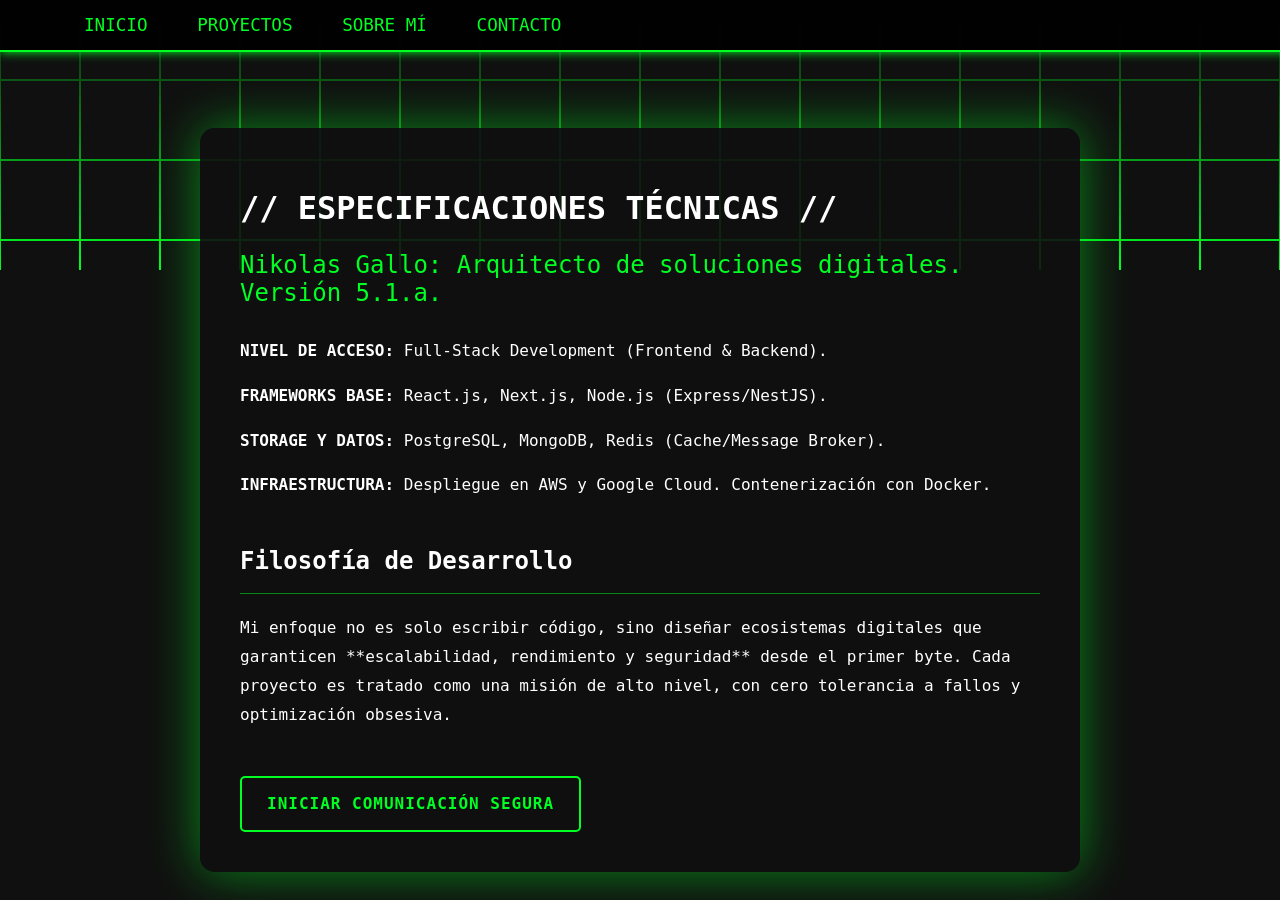
==== about.html @ cef638ff "Uploaded new father site" ====
<!DOCTYPE html>
<html lang="es">
<head>
    <meta charset="UTF-8">
    <meta name="viewport" content="width=device-width, initial-scale=1.0">
    <title>Sobre Mí | Nikolas Gallo</title>
    <link rel="stylesheet" href="styles.css">
</head>
<body>
    <header class="header">
        <nav class="nav-links">
            <a href="main.html">INICIO</a>
            <a href="proyects.html">PROYECTOS</a>
            <a href="about.html">SOBRE MÍ</a>
            <a href="https://wa.me/573136638097?" target="_blank">CONTACTO</a>
        </nav>
    </header>

    <div class="grid-container"></div>
    
    <div class="page-container" style="max-width: 800px;">
        <h1>// ESPECIFICACIONES TÉCNICAS //</h1>
        <p style="color: var(--color-ciber); font-size: 1.5em; margin-bottom: 30px;">Nikolas Gallo: Arquitecto de soluciones digitales. Versión 5.1.a.</p>
        
        <div style="text-align: left; line-height: 1.8;">
            <p><strong>NIVEL DE ACCESO:</strong> Full-Stack Development (Frontend & Backend).</p>
            <p><strong>FRAMEWORKS BASE:</strong> React.js, Next.js, Node.js (Express/NestJS).</p>
            <p><strong>STORAGE Y DATOS:</strong> PostgreSQL, MongoDB, Redis (Cache/Message Broker).</p>
            <p><strong>INFRAESTRUCTURA:</strong> Despliegue en AWS y Google Cloud. Contenerización con Docker.</p>
            
            <h2 style="color: white; margin-top: 40px; border-bottom: 1px solid rgba(0, 255, 34, 0.5); padding-bottom: 10px;">Filosofía de Desarrollo</h2>
            <p>Mi enfoque no es solo escribir código, sino diseñar ecosistemas digitales que garanticen **escalabilidad, rendimiento y seguridad** desde el primer byte. Cada proyecto es tratado como una misión de alto nivel, con cero tolerancia a fallos y optimización obsesiva.</p>
            
            <a href="#" class="btn" style="margin-top: 30px;">INICIAR COMUNICACIÓN SEGURA</a>
        </div>
    </div>

    <script src="script.js"></script> 
</body>
</html>
---- styles.css ----
/* ================================================= */
/* 1. VARIABLES GLOBALES                             */
/* ================================================= */
:root {
    --color-base: #101010; 
    --color-ciber: #00ff22; /* Verde Puro brillante */
    --borde-grosor: 2px; 
    --transition-fast: 0.00001s; /* Encendido instantáneo */
    --transition-slow: 1s; /* Apagado lento (efecto estela) */
}

/* ================================================= */
/* 2. ESTILOS GENERALES Y DEL CUERPO                 */
/* ================================================= */
body {
    display: flex;
    justify-content: center;
    align-items: center;
    min-height: 100vh;
    margin: 0;
    font-family: 'Consolas', monospace; 
    background-color: var(--color-base);
    color: white;
}

/* ================================================= */
/* 3. LA REJILLA INTERACTIVA (GRID CONTAINER)        */
/* ================================================= */
.grid-container {
    position: fixed; 
    top: 0;
    left: 0;
    width: 120%; 
    height: 100%;
    display: grid;
    grid-template-columns: repeat(auto-fit, 80px);
    grid-template-rows: repeat(auto-fit, 80px);
    z-index: 1; 
    
    /* ¡CLAVE! Permite que el pseudo-elemento ::before se deslice sobre toda la rejilla */
    overflow: hidden; 
}

/* --- EFECTO DE BARRA DESLIZANTE EN TODA LA REJILLA (::before) --- */

.grid-container::before {
    content: '';
    position: absolute;
    top: 0;
    left: 0;
    /* Un alto enorme para que la barra de luz se vea como una línea delgada */
    width: 100%; 
    height: 100%; /* Hacemos el fondo 4 veces más alto que el contenedor */
    
    /* Degradado lineal que simula la energía fluyendo */
    background: linear-gradient(
        to bottom, /* Dirección de arriba a abajo */
        transparent 0%, 
        var(--color-ciber) 30%, /* Borde de luz muy delgado (2% de los 400% de altura) */
        transparent 4%,
        transparent 100%
    );
    
    /* Iniciar la animación de barrido continuo */
    animation: full-grid-slide 5s linear infinite; /* 4s es la velocidad total del escaneo */
    z-index: 0; /* Capa más baja */
}

/* Define el movimiento vertical del degradado sobre toda la rejilla */
@keyframes full-grid-slide {
    0% {
        transform: translateY(-100%); /* Comienza por encima */
    }
    100% {
        transform: translateY(100%); /* Termina por debajo y reinicia */
    }
}


/* ================================================= */
/* 4. EL CUADRO BASE (GRID ITEM)                     */
/* ================================================= */
.grid-item {
    position: relative; 
    width: 80px; 
    height: 80px;
    background-color: transparent; 
    
    /* ESTO ES LO QUE PERMITE VER EL DEGRADADO DE FONDO: */
    /* El z-index del grid-item (1) es menor que el z-index de su propio ::after (2), 
       pero mayor que el z-index del ::before del container (0). */
    z-index: 1;
    transition: box-shadow var(--transition-slow) ease; 
}

/* ------------------------------------------------- */
/* 5. FONDO OSCURO DEL CUADRO (::after)               */
/* ------------------------------------------------- */

/* Crea el fondo oscuro interno de la celda. Esto bloquea el degradado que no es el borde. */
.grid-item::after {
    content: '';
    position: absolute;
    /* Deja un borde de 1px (o 2px) para que se vea el degradado del .grid-container::before */
    inset: 1px; /* Nota: Usamos 1px aquí para asegurar que el borde se vea fino */
    background-color: var(--color-base); 
    z-index: 2; /* Capa media (el fondo de la celda) */

    /* Transición de apagado lento (Efecto de estela) */
    transition: background-color var(--transition-slow) ease; 
}

/* ------------------------------------------------- */
/* 6. EFECTO DE HOVER: INTERACTIVIDAD DEL MOUSE       */
/* ------------------------------------------------- */

/* 1. Resplandor al hacer hover */
.grid-item:hover {
    box-shadow: 
        0 0 10px var(--color-ciber),
        0 0 20px var(--color-ciber);
    transition-duration: var(--transition-fast);
}

/* 2. El fondo de la celda se ilumina instantáneamente al hacer hover */
.grid-item:hover::after {
    background-color: var(--color-ciber); 
    transition-duration: var(--transition-fast);
}

/* ================================================= */
/* 7. CONTENIDO CENTRAL                              */
/* ================================================= */
.content {
    position: relative;
    z-index: 10; 
    text-align: center;
    padding: 30px;
    background: rgba(0, 0, 0, 0.7); 
    border-radius: 10px;
    box-shadow: 0 0 30px rgba(0, 255, 34, 0.3); 
}

.content h1 {
    color: var(--color-ciber);
    text-shadow: 0 0 5px var(--color-ciber);
}

/* --- Estilos para las Páginas Secundarias (Main, About, Proyects) --- */

.header {
    width: 100%;
    position: fixed;
    top: 0;
    left: 0;
    z-index: 20;
    background: rgba(0, 0, 0, 0.9);
    padding: 15px 5%;
    border-bottom: 2px solid var(--color-ciber);
    box-shadow: 0 0 10px var(--color-ciber);
}

.nav-links a {
    color: var(--color-ciber);
    text-decoration: none;
    margin: 0 20px;
    font-size: 1.1em;
    padding: 5px 0;
    position: relative;
    transition: color 0.3s;
}

.nav-links a:hover {
    color: white;
}

.nav-links a::after {
    content: '';
    position: absolute;
    width: 0;
    height: 2px;
    bottom: -5px;
    left: 0;
    background-color: white;
    transition: width 0.3s ease-out;
}

.nav-links a:hover::after {
    width: 100%;
}

/* Estilo para los botones/CTA */
.btn {
    display: inline-block;
    padding: 12px 25px;
    background: transparent;
    color: var(--color-ciber);
    border: 2px solid var(--color-ciber);
    text-decoration: none;
    font-weight: bold;
    border-radius: 5px;
    transition: background 0.3s, color 0.3s, box-shadow 0.3s;
    text-transform: uppercase;
    letter-spacing: 1px;
}

.btn:hover {
    background: var(--color-ciber);
    color: var(--color-base);
    box-shadow: 0 0 15px var(--color-ciber);
}

/* Contenedor principal de la página */
.page-container {
    position: relative;
    z-index: 10;
    width: 90%;
    max-width: 1200px;
    margin-top: 100px;
    padding: 40px;
    background: rgba(16, 16, 16, 0.9); /* Casi opaco */
    border-radius: 15px;
    box-shadow: 0 0 50px rgba(0, 255, 34, 0.5); /* Gran aura verde */
}

/* Estilos de Tarjetas de Producto */
.product-grid {
    display: grid;
    grid-template-columns: repeat(auto-fit, minmax(300px, 1fr));
    gap: 30px;
    margin-top: 40px;
}

.product-card {
    background: rgba(30, 30, 30, 0.9);
    border: 1px solid rgba(0, 255, 34, 0.3);
    border-radius: 10px;
    padding: 25px;
    text-align: center;
    transition: transform 0.3s, box-shadow 0.3s;
}

.product-card:hover {
    transform: translateY(-10px);
    box-shadow: 0 15px 30px rgba(0, 255, 34, 0.4);
}

.product-card h3 {
    color: var(--color-ciber);
    font-size: 1.8em;
    text-transform: uppercase;
    letter-spacing: 2px;
}
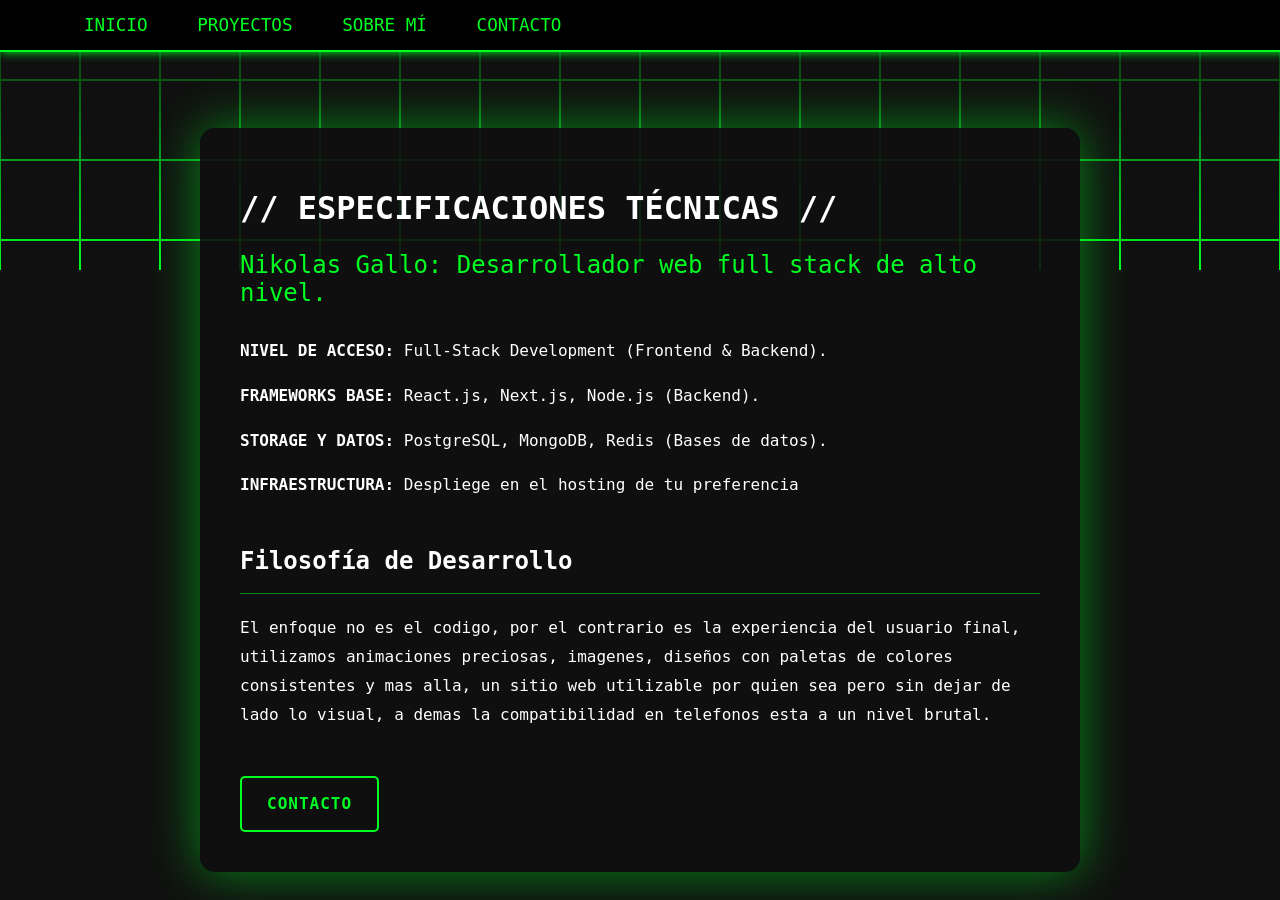
==== commit 79001d73: "Update about.html" ====
--- a/about.html
+++ b/about.html
@@ -3,7 +3,7 @@
 <head>
     <meta charset="UTF-8">
     <meta name="viewport" content="width=device-width, initial-scale=1.0">
-    <title>Sobre Mí | Nikolas Gallo</title>
+    <title>Acerca de | NIKO || Web Dev</title>
     <link rel="stylesheet" href="styles.css">
 </head>
 <body>
@@ -20,21 +20,22 @@
     
     <div class="page-container" style="max-width: 800px;">
         <h1>// ESPECIFICACIONES TÉCNICAS //</h1>
-        <p style="color: var(--color-ciber); font-size: 1.5em; margin-bottom: 30px;">Nikolas Gallo: Arquitecto de soluciones digitales. Versión 5.1.a.</p>
+        <p style="color: var(--color-ciber); font-size: 1.5em; margin-bottom: 30px;">Nikolas Gallo: Desarrollador web full stack de alto nivel.</p>
         
         <div style="text-align: left; line-height: 1.8;">
             <p><strong>NIVEL DE ACCESO:</strong> Full-Stack Development (Frontend & Backend).</p>
-            <p><strong>FRAMEWORKS BASE:</strong> React.js, Next.js, Node.js (Express/NestJS).</p>
-            <p><strong>STORAGE Y DATOS:</strong> PostgreSQL, MongoDB, Redis (Cache/Message Broker).</p>
-            <p><strong>INFRAESTRUCTURA:</strong> Despliegue en AWS y Google Cloud. Contenerización con Docker.</p>
+            <p><strong>FRAMEWORKS BASE:</strong> React.js, Next.js, Node.js (Backend).</p>
+            <p><strong>STORAGE Y DATOS:</strong> PostgreSQL, MongoDB, Redis (Bases de datos).</p>
+            <p><strong>INFRAESTRUCTURA:</strong> Despliege en el hosting de tu preferencia</p>
             
             <h2 style="color: white; margin-top: 40px; border-bottom: 1px solid rgba(0, 255, 34, 0.5); padding-bottom: 10px;">Filosofía de Desarrollo</h2>
-            <p>Mi enfoque no es solo escribir código, sino diseñar ecosistemas digitales que garanticen **escalabilidad, rendimiento y seguridad** desde el primer byte. Cada proyecto es tratado como una misión de alto nivel, con cero tolerancia a fallos y optimización obsesiva.</p>
+            <p>El enfoque no es el codigo, por el contrario es la experiencia del usuario final, utilizamos animaciones preciosas, imagenes, diseños con paletas de colores consistentes y mas alla, un sitio web utilizable por quien sea pero sin dejar de lado lo visual, a demas la compatibilidad en telefonos esta a un nivel brutal.</p>
             
-            <a href="#" class="btn" style="margin-top: 30px;">INICIAR COMUNICACIÓN SEGURA</a>
+            <a href="#https://wa.me/573136638097" target="_blank" class="btn" style="margin-top: 30px;">CONTACTO</a>
         </div>
     </div>
 
     <script src="script.js"></script> 
 </body>
-</html>+
+</html>
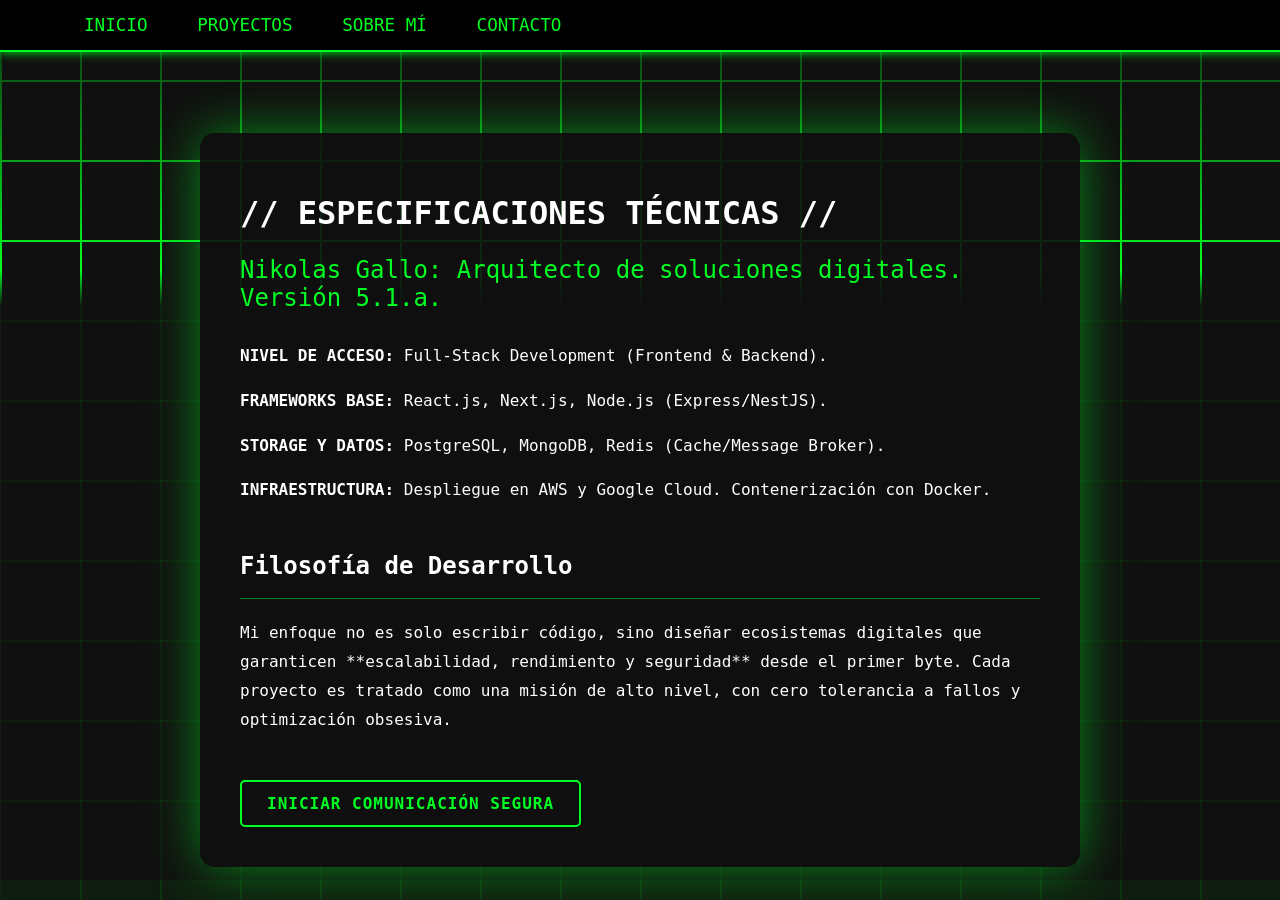
==== commit 3e373cd1: "Update about.html" ====
--- a/about.html
+++ b/about.html
@@ -3,7 +3,7 @@
 <head>
     <meta charset="UTF-8">
     <meta name="viewport" content="width=device-width, initial-scale=1.0">
-    <title>Acerca de | NIKO || Web Dev</title>
+    <title>Sobre Mí | Nikolas Gallo</title>
     <link rel="stylesheet" href="styles.css">
 </head>
 <body>
@@ -20,22 +20,21 @@
     
     <div class="page-container" style="max-width: 800px;">
         <h1>// ESPECIFICACIONES TÉCNICAS //</h1>
-        <p style="color: var(--color-ciber); font-size: 1.5em; margin-bottom: 30px;">Nikolas Gallo: Desarrollador web full stack de alto nivel.</p>
+        <p style="color: var(--color-ciber); font-size: 1.5em; margin-bottom: 30px;">Nikolas Gallo: Arquitecto de soluciones digitales. Versión 5.1.a.</p>
         
         <div style="text-align: left; line-height: 1.8;">
             <p><strong>NIVEL DE ACCESO:</strong> Full-Stack Development (Frontend & Backend).</p>
-            <p><strong>FRAMEWORKS BASE:</strong> React.js, Next.js, Node.js (Backend).</p>
-            <p><strong>STORAGE Y DATOS:</strong> PostgreSQL, MongoDB, Redis (Bases de datos).</p>
-            <p><strong>INFRAESTRUCTURA:</strong> Despliege en el hosting de tu preferencia</p>
+            <p><strong>FRAMEWORKS BASE:</strong> React.js, Next.js, Node.js (Express/NestJS).</p>
+            <p><strong>STORAGE Y DATOS:</strong> PostgreSQL, MongoDB, Redis (Cache/Message Broker).</p>
+            <p><strong>INFRAESTRUCTURA:</strong> Despliegue en AWS y Google Cloud. Contenerización con Docker.</p>
             
             <h2 style="color: white; margin-top: 40px; border-bottom: 1px solid rgba(0, 255, 34, 0.5); padding-bottom: 10px;">Filosofía de Desarrollo</h2>
-            <p>El enfoque no es el codigo, por el contrario es la experiencia del usuario final, utilizamos animaciones preciosas, imagenes, diseños con paletas de colores consistentes y mas alla, un sitio web utilizable por quien sea pero sin dejar de lado lo visual, a demas la compatibilidad en telefonos esta a un nivel brutal.</p>
-            
-            <a href="#https://wa.me/573136638097" target="_blank" class="btn" style="margin-top: 30px;">CONTACTO</a>
-        </div>
+            <p>Mi enfoque no es solo escribir código, sino diseñar ecosistemas digitales que garanticen **escalabilidad, rendimiento y seguridad** desde el primer byte. Cada proyecto es tratado como una misión de alto nivel, con cero tolerancia a fallos y optimización obsesiva.</p>
+    </div>
+       
+        <a href="#" class="btn" style="margin-top: 30px;">INICIAR COMUNICACIÓN SEGURA</a>
     </div>
 
     <script src="script.js"></script> 
 </body>
-
 </html>
--- a/styles.css
+++ b/styles.css
@@ -27,102 +27,78 @@
 /* 3. LA REJILLA INTERACTIVA (GRID CONTAINER)        */
 /* ================================================= */
 .grid-container {
-    position: fixed; 
+    position: fixed;
     top: 0;
     left: 0;
-    width: 120%; 
-    height: 100%;
+    width: 100vw;
+    height: 100vh;
     display: grid;
-    grid-template-columns: repeat(auto-fit, 80px);
-    grid-template-rows: repeat(auto-fit, 80px);
+    /* Esto es lo más importante: define el tamaño de las celdas */
+    grid-template-columns: repeat(auto-fill, minmax(80px, 1fr));
+    grid-template-rows: repeat(auto-fill, minmax(80px, 1fr));
     z-index: 1; 
-    
-    /* ¡CLAVE! Permite que el pseudo-elemento ::before se deslice sobre toda la rejilla */
-    overflow: hidden; 
-}
+    overflow: hidden;
+    pointer-events: none;
+}
+
+
 
 /* --- EFECTO DE BARRA DESLIZANTE EN TODA LA REJILLA (::before) --- */
-
 .grid-container::before {
     content: '';
     position: absolute;
     top: 0;
     left: 0;
-    /* Un alto enorme para que la barra de luz se vea como una línea delgada */
     width: 100%; 
-    height: 100%; /* Hacemos el fondo 4 veces más alto que el contenedor */
-    
-    /* Degradado lineal que simula la energía fluyendo */
+    height: 100%; 
     background: linear-gradient(
-        to bottom, /* Dirección de arriba a abajo */
+        to bottom, 
         transparent 0%, 
-        var(--color-ciber) 30%, /* Borde de luz muy delgado (2% de los 400% de altura) */
-        transparent 4%,
+        var(--color-ciber) 30%, 
+        transparent 34%,
         transparent 100%
     );
-    
-    /* Iniciar la animación de barrido continuo */
-    animation: full-grid-slide 5s linear infinite; /* 4s es la velocidad total del escaneo */
-    z-index: 0; /* Capa más baja */
-}
-
-/* Define el movimiento vertical del degradado sobre toda la rejilla */
+    animation: full-grid-slide 5s linear infinite; 
+    z-index: 0; 
+}
+
 @keyframes full-grid-slide {
-    0% {
-        transform: translateY(-100%); /* Comienza por encima */
-    }
-    100% {
-        transform: translateY(100%); /* Termina por debajo y reinicia */
-    }
-}
-
+    0% { transform: translateY(-100%); }
+    100% { transform: translateY(100%); }
+}
 
 /* ================================================= */
 /* 4. EL CUADRO BASE (GRID ITEM)                     */
 /* ================================================= */
 .grid-item {
-    position: relative; 
-    width: 80px; 
-    height: 80px;
-    background-color: transparent; 
-    
-    /* ESTO ES LO QUE PERMITE VER EL DEGRADADO DE FONDO: */
-    /* El z-index del grid-item (1) es menor que el z-index de su propio ::after (2), 
-       pero mayor que el z-index del ::before del container (0). */
-    z-index: 1;
-    transition: box-shadow var(--transition-slow) ease; 
+    width: 100%;
+    height: 100%;
+    border: 0.1px solid rgba(0, 255, 34, 0.05); /* Un borde casi invisible para que se vea la cuadrícula */
+    background-color: transparent;
+    pointer-events: auto; /* Para que el hover funcione */
+    position: relative;
 }
 
 /* ------------------------------------------------- */
 /* 5. FONDO OSCURO DEL CUADRO (::after)               */
 /* ------------------------------------------------- */
-
-/* Crea el fondo oscuro interno de la celda. Esto bloquea el degradado que no es el borde. */
 .grid-item::after {
     content: '';
     position: absolute;
-    /* Deja un borde de 1px (o 2px) para que se vea el degradado del .grid-container::before */
-    inset: 1px; /* Nota: Usamos 1px aquí para asegurar que el borde se vea fino */
-    background-color: var(--color-base); 
-    z-index: 2; /* Capa media (el fondo de la celda) */
-
-    /* Transición de apagado lento (Efecto de estela) */
+    inset: 1px; 
+    background-color: var(--after-bg, var(--color-base)); 
+    z-index: 2; 
     transition: background-color var(--transition-slow) ease; 
 }
 
 /* ------------------------------------------------- */
-/* 6. EFECTO DE HOVER: INTERACTIVIDAD DEL MOUSE       */
+/* 6. EFECTO DE HOVER: INTERACTIVIDAD DEL MOUSE      */
 /* ------------------------------------------------- */
-
-/* 1. Resplandor al hacer hover */
 .grid-item:hover {
-    box-shadow: 
-        0 0 10px var(--color-ciber),
-        0 0 20px var(--color-ciber);
-    transition-duration: var(--transition-fast);
-}
-
-/* 2. El fondo de la celda se ilumina instantáneamente al hacer hover */
+    box-shadow: 0 0 10px var(--color-ciber), 0 0 20px var(--color-ciber);
+    z-index: 5; /* Eleva el cuadro iluminado */
+}
+
 .grid-item:hover::after {
     background-color: var(--color-ciber); 
     transition-duration: var(--transition-fast);
@@ -133,10 +109,10 @@
 /* ================================================= */
 .content {
     position: relative;
-    z-index: 10; 
+    z-index: 100; /* ¡AJUSTE! Por encima de la rejilla (1) */
     text-align: center;
     padding: 30px;
-    background: rgba(0, 0, 0, 0.7); 
+    background: rgba(0, 0, 0, 0.9); 
     border-radius: 10px;
     box-shadow: 0 0 30px rgba(0, 255, 34, 0.3); 
 }
@@ -145,51 +121,6 @@
     color: var(--color-ciber);
     text-shadow: 0 0 5px var(--color-ciber);
 }
-
-/* --- Estilos para las Páginas Secundarias (Main, About, Proyects) --- */
-
-.header {
-    width: 100%;
-    position: fixed;
-    top: 0;
-    left: 0;
-    z-index: 20;
-    background: rgba(0, 0, 0, 0.9);
-    padding: 15px 5%;
-    border-bottom: 2px solid var(--color-ciber);
-    box-shadow: 0 0 10px var(--color-ciber);
-}
-
-.nav-links a {
-    color: var(--color-ciber);
-    text-decoration: none;
-    margin: 0 20px;
-    font-size: 1.1em;
-    padding: 5px 0;
-    position: relative;
-    transition: color 0.3s;
-}
-
-.nav-links a:hover {
-    color: white;
-}
-
-.nav-links a::after {
-    content: '';
-    position: absolute;
-    width: 0;
-    height: 2px;
-    bottom: -5px;
-    left: 0;
-    background-color: white;
-    transition: width 0.3s ease-out;
-}
-
-.nav-links a:hover::after {
-    width: 100%;
-}
-
-/* Estilo para los botones/CTA */
 .btn {
     display: inline-block;
     padding: 12px 25px;
@@ -210,17 +141,40 @@
     box-shadow: 0 0 15px var(--color-ciber);
 }
 
+/* --- Estilos para las Páginas Secundarias --- */
+.header {
+    width: 100%;
+    position: fixed;
+    top: 0;
+    left: 0;
+    z-index: 1000; /* ¡AJUSTE! Máxima prioridad */
+    background: rgba(0, 0, 0, 0.95);
+    padding: 15px 5%;
+    border-bottom: 2px solid var(--color-ciber);
+    box-shadow: 0 0 10px var(--color-ciber);
+}
+
+.nav-links a {
+    color: var(--color-ciber);
+    text-decoration: none;
+    margin: 0 20px;
+    font-size: 1.1em;
+    padding: 5px 0;
+    position: relative;
+    transition: color 0.3s;
+}
+
 /* Contenedor principal de la página */
 .page-container {
     position: relative;
-    z-index: 10;
+    z-index: 50; /* ¡AJUSTE! Por encima de la rejilla */
     width: 90%;
     max-width: 1200px;
     margin-top: 100px;
     padding: 40px;
-    background: rgba(16, 16, 16, 0.9); /* Casi opaco */
+    background: rgba(16, 16, 16, 0.9); 
     border-radius: 15px;
-    box-shadow: 0 0 50px rgba(0, 255, 34, 0.5); /* Gran aura verde */
+    box-shadow: 0 0 50px rgba(0, 255, 34, 0.5); 
 }
 
 /* Estilos de Tarjetas de Producto */
@@ -238,6 +192,8 @@
     padding: 25px;
     text-align: center;
     transition: transform 0.3s, box-shadow 0.3s;
+    position: relative;
+    z-index: 60; /* Asegura clics en tarjetas */
 }
 
 .product-card:hover {
@@ -245,9 +201,111 @@
     box-shadow: 0 15px 30px rgba(0, 255, 34, 0.4);
 }
 
-.product-card h3 {
-    color: var(--color-ciber);
-    font-size: 1.8em;
-    text-transform: uppercase;
-    letter-spacing: 2px;
-}+/* ================================================= */
+/* 10. RESPONSIVE                                    */
+/* ================================================= */
+@media (max-width: 768px) {
+    .nav-links { gap: 15px; }
+    .nav-links a { font-size: 0.8em; }
+    
+    .grid-container { 
+        grid-template-columns: repeat(auto-fill, 50px); 
+        grid-template-rows: repeat(auto-fill, 50px); 
+        width: 150%; 
+    }
+    
+    .grid-item { 
+        width: 50px; 
+        height: 50px; 
+        margin: 0;
+    }
+    
+    .page-container { padding: 20px; width: 95%; margin-top: 80px; }
+    h1 { font-size: 1.5em; }
+    .frase-hero {
+        gap: 15px;            /* Menos espacio en pantallas pequeñas */
+        flex-direction: column; /* En móviles muy pequeños se verán uno sobre otro */
+    }
+    .movetxt {
+        font-size: 1.5rem;
+    }
+}
+@media (max-width: 480px) {
+    .frase-hero {
+        flex-direction: column;
+        gap: 0.5rem;
+    }
+}
+
+/* ================================================= */
+/* 11. COMPONENTES ESPECÍFICOS DE MAIN (ACTUALIZADO) */
+/* ================================================= */
+:root {
+    --color-fondo: rgba(0, 255, 34, 0.1); /* Fondo verde traslúcido */
+    --color-texto: #00ff22;                /* Verde Ciber */
+    --tamano-fuente: 2.5rem;                   /* Tamaño ajustado para títulos */
+}
+.frase-hero {
+    display: flex;
+    align-items: center;
+    justify-content: center;
+    flex-wrap: wrap; /* Permite que el cuadro baje si no cabe */
+    gap: 1.5rem;
+    margin-top: 2rem;
+    width: 100%;    /* Asegura que no se salga del padre */
+    padding: 0 10px;
+}
+
+.movetxt {
+    /* Fuente que se adapta: mínimo 1.2rem, ideal 2.5vw */
+    font-size: clamp(1.2rem, 2.5vw, 2rem); 
+    color: white;
+    text-align: center;
+}
+.contenedor-rotativo {
+    display: inline-flex;
+    align-items: center;
+    justify-content: center;
+    white-space: nowrap;
+    background-color: var(--color-fondo);
+    color: var(--color-texto);
+    
+    /* Fuente adaptable para el cuadro */
+    font-size: clamp(1.2rem, 3vw, 3rem); 
+    font-weight: 800;
+    
+    padding: 0.5em 1em; /* Usar em para que el padding sea proporcional al texto */
+    border-radius: 12px;
+    overflow: hidden;
+    position: relative;
+    transition: width 0.5s cubic-bezier(0.4, 0, 0.2, 1);
+    
+    max-width: 95vw; /* Evita que el cuadro sea más ancho que la pantalla */
+}
+
+/* Letras individuales */
+.text-rotate-element {
+    display: inline-block;
+    transition: transform 0.5s cubic-bezier(0.175, 0.885, 0.32, 1.275), opacity 0.3s;
+    transform: translateY(100%);
+    opacity: 0;
+}
+
+.text-rotate-element.active {
+    transform: translateY(0);
+    opacity: 1;
+}
+
+.text-rotate-element.exit {
+    transform: translateY(-120%);
+    opacity: 0;
+}
+
+.text-rotate-space {
+    white-space: pre;
+}
+
+@media (max-width: 768px) {
+    :root { --tamano-fuente: 1.5rem; }
+    .contenedor-rotativo { padding: 8px 20px; }
+}
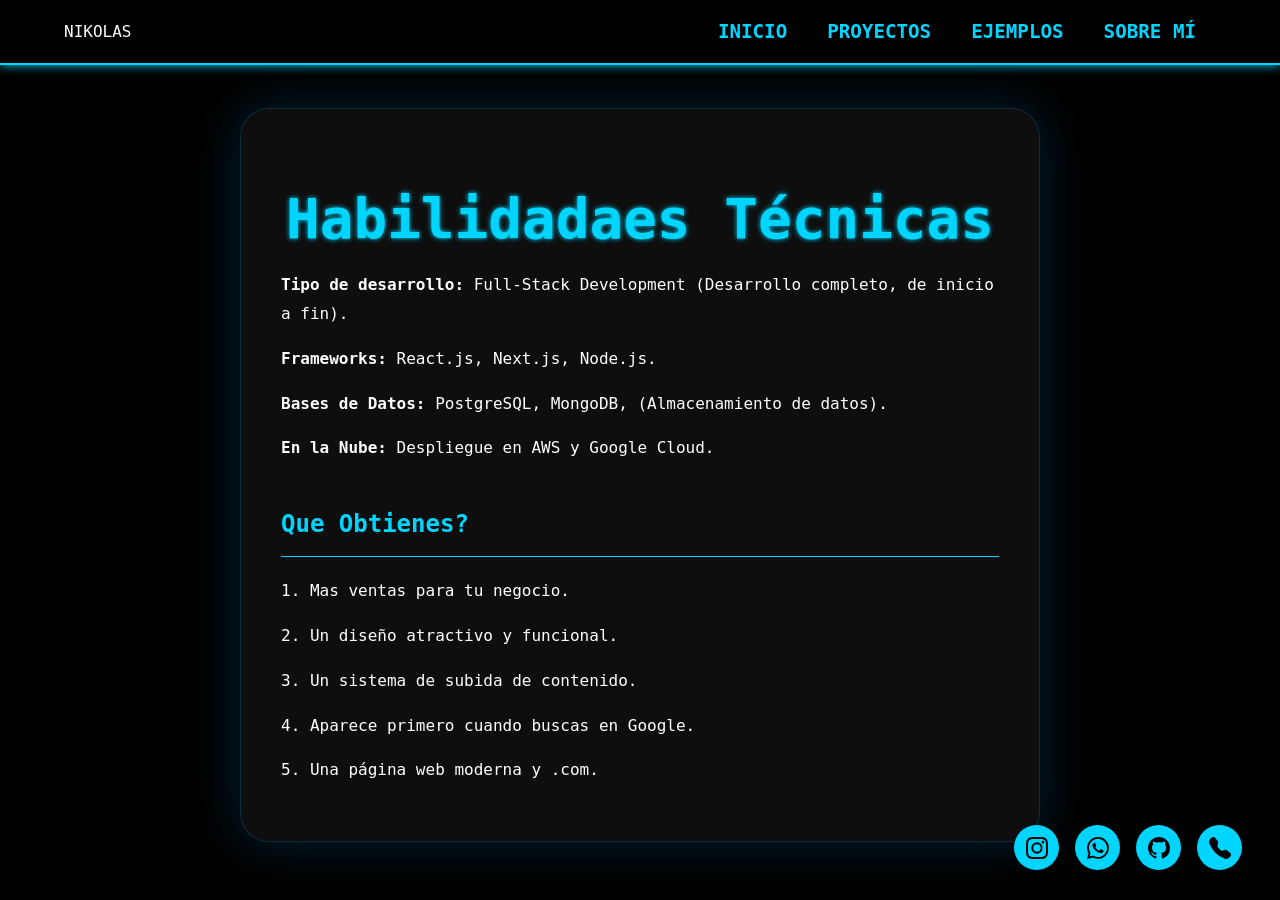
==== commit d3f8736d: "Re Upload" ====
--- a/about.html
+++ b/about.html
@@ -4,37 +4,83 @@
     <meta charset="UTF-8">
     <meta name="viewport" content="width=device-width, initial-scale=1.0">
     <title>Sobre Mí | Nikolas Gallo</title>
-    <link rel="stylesheet" href="styles.css">
+    <link rel="stylesheet" href="css/styles.css">
 </head>
 <body>
     <header class="header">
-        <nav class="nav-links">
-            <a href="main.html">INICIO</a>
-            <a href="proyects.html">PROYECTOS</a>
-            <a href="about.html">SOBRE MÍ</a>
-            <a href="https://wa.me/573136638097?" target="_blank">CONTACTO</a>
-        </nav>
-    </header>
+    <div class="logo">NIKOLAS</div> <div class="menu-btn">
+        <span></span>
+        <span></span>
+        <span></span>
+    </div>
 
-    <div class="grid-container"></div>
-    
+    <nav class="nav-links">
+        <a href="index.html">INICIO</a>
+        <a href="proyects.html">PROYECTOS</a>
+        <a href="examples.html">EJEMPLOS</a>
+        <a href="about.html">SOBRE MÍ</a>
+    </nav>
+</header>
+
     <div class="page-container" style="max-width: 800px;">
-        <h1>// ESPECIFICACIONES TÉCNICAS //</h1>
-        <p style="color: var(--color-ciber); font-size: 1.5em; margin-bottom: 30px;">Nikolas Gallo: Arquitecto de soluciones digitales. Versión 5.1.a.</p>
-        
+        <h1>Habilidadaes Técnicas</h1>
+
         <div style="text-align: left; line-height: 1.8;">
-            <p><strong>NIVEL DE ACCESO:</strong> Full-Stack Development (Frontend & Backend).</p>
-            <p><strong>FRAMEWORKS BASE:</strong> React.js, Next.js, Node.js (Express/NestJS).</p>
-            <p><strong>STORAGE Y DATOS:</strong> PostgreSQL, MongoDB, Redis (Cache/Message Broker).</p>
-            <p><strong>INFRAESTRUCTURA:</strong> Despliegue en AWS y Google Cloud. Contenerización con Docker.</p>
-            
-            <h2 style="color: white; margin-top: 40px; border-bottom: 1px solid rgba(0, 255, 34, 0.5); padding-bottom: 10px;">Filosofía de Desarrollo</h2>
-            <p>Mi enfoque no es solo escribir código, sino diseñar ecosistemas digitales que garanticen **escalabilidad, rendimiento y seguridad** desde el primer byte. Cada proyecto es tratado como una misión de alto nivel, con cero tolerancia a fallos y optimización obsesiva.</p>
+            <p><strong>Tipo de desarrollo:</strong> Full-Stack Development (Desarrollo completo, de inicio a fin).</p>
+            <p><strong>Frameworks:</strong> React.js, Next.js, Node.js.</p>
+            <p><strong>Bases de Datos:</strong> PostgreSQL, MongoDB, (Almacenamiento de datos).</p>
+            <p><strong>En la Nube:</strong> Despliegue en AWS y Google Cloud.</p>
+
+            <h2 style="color: var(--color-ciber); margin-top: 40px; border-bottom: 1px solid var(--color-ciber); padding-bottom: 10px;">Que Obtienes?</h2>
+            <p>1. Mas ventas para tu negocio.</p>
+            <p>2. Un diseño atractivo y funcional.</p>
+            <p>3. Un sistema de subida de contenido.</p>
+            <p>4. Aparece primero cuando buscas en Google.</p>
+            <p>5. Una página web moderna y .com.</p>
     </div>
        
-        <a href="#" class="btn" style="margin-top: 30px;">INICIAR COMUNICACIÓN SEGURA</a>
-    </div>
+    <ul class="example-2">
+  <li class="icon-content">
+    <a href="https://www.instagram.com/nkogallo/" aria-label="Instagram" data-social="instagram" target="_blank">
+      <div class="filled"></div>
+      <svg xmlns="http://www.w3.org/2000/svg" width="16" height="16" fill="currentColor" class="bi bi-instagram" viewBox="0 0 16 16">
+        <path d="M8 0C5.829 0 5.556.01 4.703.048 3.85.088 3.269.222 2.76.42a3.9 3.9 0 0 0-1.417.923A3.9 3.9 0 0 0 .42 2.76C.222 3.268.087 3.85.048 4.7.01 5.555 0 5.827 0 8.001c0 2.172.01 2.444.048 3.297.04.852.174 1.433.372 1.942.205.526.478.972.923 1.417.444.445.89.719 1.416.923.51.198 1.09.333 1.942.372C5.555 15.99 5.827 16 8 16s2.444-.01 3.298-.048c.851-.04 1.434-.174 1.943-.372a3.9 3.9 0 0 0 1.416-.923c.445-.445.718-.891.923-1.417.197-.509.332-1.09.372-1.942C15.99 10.445 16 10.173 16 8s-.01-2.445-.048-3.299c-.04-.851-.175-1.433-.372-1.941a3.9 3.9 0 0 0-.923-1.417A3.9 3.9 0 0 0 13.24.42c-.51-.198-1.092-.333-1.943-.372C10.443.01 10.172 0 7.998 0zm-.717 1.442h.718c2.136 0 2.389.007 3.232.046.78.035 1.204.166 1.486.275.373.145.64.319.92.599s.453.546.598.92c.11.281.24.705.275 1.485.039.843.047 1.096.047 3.231s-.008 2.389-.047 3.232c-.035.78-.166 1.203-.275 1.485a2.5 2.5 0 0 1-.599.919c-.28.28-.546.453-.92.598-.28.11-.704.24-1.485.276-.843.038-1.096.047-3.232.047s-2.39-.009-3.233-.047c-.78-.036-1.203-.166-1.485-.276a2.5 2.5 0 0 1-.92-.598 2.5 2.5 0 0 1-.6-.92c-.109-.281-.24-.705-.275-1.485-.038-.843-.046-1.096-.046-3.233s.008-2.388.046-3.231c.036-.78.166-1.204.276-1.486.145-.373.319-.64.599-.92s.546-.453.92-.598c.282-.11.705-.24 1.485-.276.738-.034 1.024-.044 2.515-.045zm4.988 1.328a.96.96 0 1 0 0 1.92.96.96 0 0 0 0-1.92m-4.27 1.122a4.109 4.109 0 1 0 0 8.217 4.109 4.109 0 0 0 0-8.217m0 1.441a2.667 2.667 0 1 1 0 5.334 2.667 2.667 0 0 1 0-5.334"></path>
+      </svg>
+    </a>
+    <div class="tooltip">Instagram</div>
+  </li>
 
-    <script src="script.js"></script> 
+  <li class="icon-content">
+    <a href="https://wa.me/573136638097?text=Estoy%20interesado%20en%20sus%20servicios%20de%20desarrollo%20web" aria-label="WhatsApp" data-social="whatsapp" target="_blank">
+      <div class="filled"></div>
+      <svg xmlns="http://www.w3.org/2000/svg" width="16" height="16" fill="currentColor" class="bi bi-whatsapp" viewBox="0 0 16 16">
+        <path d="M13.601 2.326A7.854 7.854 0 0 0 7.994 0C3.627 0 .068 3.558.064 7.926c0 1.399.366 2.76 1.057 3.965L0 16l4.204-1.102a7.933 7.933 0 0 0 3.79.965h.004c4.368 0 7.926-3.558 7.93-7.93A7.898 7.898 0 0 0 13.6 2.326zM7.994 14.521a6.573 6.573 0 0 1-3.356-.92l-.24-.144-2.494.654.666-2.433-.156-.251a6.56 6.56 0 0 1-1.007-3.505c0-3.626 2.957-6.584 6.591-6.584a6.56 6.56 0 0 1 4.66 1.931 6.557 6.557 0 0 1 1.928 4.66c-.004 3.639-2.961 6.592-6.592 6.592zm3.615-4.934c-.197-.099-1.17-.578-1.353-.646-.182-.065-.315-.099-.445.099-.133.197-.513.646-.627.775-.114.133-.232.148-.43.05-.197-.1-.836-.308-1.592-.985-.59-.525-.985-1.175-1.103-1.372-.114-.198-.011-.304.088-.403.087-.088.197-.232.296-.346.1-.114.133-.198.198-.33.065-.134.034-.248-.015-.347-.05-.099-.445-1.076-.612-1.47-.16-.389-.323-.335-.445-.34-.114-.007-.247-.007-.38-.007a.729.729 0 0 0-.529.247c-.182.198-.691.677-.691 1.654 0 .977.71 1.916.81 2.049.098.133 1.394 2.132 3.383 2.992.47.205.84.326 1.129.418.475.152.904.129 1.246.08.38-.058 1.171-.48 1.338-.943.164-.464.164-.86.114-.943-.049-.084-.182-.133-.38-.232z"></path>
+      </svg>
+    </a>
+    <div class="tooltip">WhatsApp</div>
+  </li>
+
+  <li class="icon-content">
+    <a href="https://github.com/NikkoWebDev/" aria-label="GitHub" data-social="github" target="_blank">
+      <div class="filled"></div>
+      <svg xmlns="http://www.w3.org/2000/svg" width="16" height="16" fill="currentColor" class="bi bi-github" viewBox="0 0 16 16">
+        <path d="M8 0C3.58 0 0 3.58 0 8c0 3.54 2.29 6.53 5.47 7.59.4.07.55-.17.55-.38 0-.19-.01-.82-.01-1.49-2.01.37-2.53-.49-2.69-.94-.09-.23-.48-.94-.82-1.13-.28-.15-.68-.52-.01-.53.63-.01 1.08.58 1.23.82.72 1.21 1.87.87 2.33.66.07-.52.28-.87.51-1.07-1.78-.2-3.64-.89-3.64-3.95 0-.87.31-1.59.82-2.15-.08-.2-.36-1.02.08-2.12 0 0 .67-.21 2.2.82.64-.18 1.32-.27 2-.27s1.36.09 2 .27c1.53-1.04 2.2-.82 2.2-.82.44 1.1.16 1.92.08 2.12.51.56.82 1.27.82 2.15 0 3.07-1.87 3.75-3.65 3.95.29.25.54.73.54 1.48 0 1.07-.01 1.93-.01 2.2 0 .21.15.46.55.38A8.01 8.01 0 0 0 16 8c0-4.42-3.58-8-8-8"></path>
+      </svg>
+    </a>
+    <div class="tooltip">GitHub</div>
+  </li>
+
+  <li class="icon-content">
+    <a href="tel:+573136638097" aria-label="Call" data-social="call">
+      <div class="filled"></div>
+      <svg xmlns="http://www.w3.org/2000/svg" width="16" height="16" fill="currentColor" class="bi bi-telephone-fill" viewBox="0 0 16 16">
+        <path fill-rule="evenodd" d="M1.885.511a1.745 1.745 0 0 1 2.61.163L6.29 2.98c.329.423.445.974.315 1.494l-.547 2.19a.68.68 0 0 0 .178.643l2.457 2.457a.68.68 0 0 0 .644.178l2.189-.547a1.75 1.75 0 0 1 1.494.315l2.306 1.794c.829.645.905 1.87.163 2.611l-1.034 1.034c-.74.74-1.846 1.065-2.877.702a18.6 18.6 0 0 1-7.01-4.42 18.6 18.6 0 0 1-4.42-7.009c-.362-1.03-.037-2.137.703-2.877z"></path>
+      </svg>
+    </a>
+    <div class="tooltip">Llamar</div>
+  </li>
+</ul>
+
+    <script src="js/script.js"></script> 
 </body>
-</html>
+</html>
--- a/css/styles.css
+++ b/css/styles.css
@@ -0,0 +1,357 @@
+/* ================================================= */
+/* 1. VARIABLES GLOBALES                           */
+/* ================================================= */
+:root {
+    --color-base: #000000; 
+    --color-ciber: #00d5ff; 
+    --borde-grosor: 2px; 
+    --color-fondo: #ffffff; 
+    --color-texto: #00d5ff;
+    --tamano-fuente: 350%;
+}
+
+/* ================================================= */
+/* 2. ESTILOS GENERALES                             */
+/* ================================================= */
+body {
+    display: flex;
+    justify-content: center;
+    align-items: center;
+    min-height: 100vh;
+    margin: 0;
+    font-family: 'Consolas', monospace; 
+    background-color: var(--color-base);
+    color: rgb(255, 255, 255);
+    overflow-x: hidden; /* Evita scroll horizontal por sombras */
+}
+
+/* ================================================= */
+/* 3. NAVEGACIÓN Y HEADER                           */
+/* ================================================= */
+.header {
+    width: 100%;
+    position: fixed;
+    top: 0;
+    left: 0;
+    z-index: 1000;
+    background: rgba(0, 0, 0, 0.95);
+    padding: 15px 5%;
+    border-bottom: 2px solid var(--color-ciber);
+    box-shadow: 0 0 10px var(--color-ciber);
+    display: flex;
+    justify-content: space-between;
+    align-items: center;
+    box-sizing: border-box;
+}
+
+/* Botón Hamburguesa (Oculto por defecto) */
+.menu-btn {
+    display: none;
+    flex-direction: column;
+    cursor: pointer;
+    gap: 5px;
+    z-index: 1100;
+}
+
+.menu-btn span {
+    width: 30px;
+    height: 3px;
+    background: var(--color-ciber);
+    transition: 0.3s;
+    box-shadow: 0 0 5px var(--color-ciber);
+}
+
+.nav-links {
+    display: flex;
+    justify-content: center;
+}
+
+.nav-links a {
+    color: var(--color-ciber);
+    text-decoration: none;
+    margin: 0 20px;
+    font-size: 1.2rem;
+    padding: 5px 0;
+    transition: color 0.3s;
+    font-weight: bold;
+}
+
+.nav-links a:hover {
+    text-shadow: 0 0 8px var(--color-ciber);
+}
+
+/* ================================================= */
+/* 4. CONTENEDOR DE PÁGINA                          */
+/* ================================================= */
+.page-container {
+    position: relative;
+    z-index: 50;
+    width: 90%;
+    max-width: 1200px;
+    margin-top: 100px;
+    margin-bottom: 50px;
+    padding: 40px;
+    background: rgba(16, 16, 16, 0.9); 
+    border-radius: 3ch;
+    border: 1px solid rgba(0, 174, 255, 0.2); 
+    box-shadow: 0 0 50px rgba(0, 174, 255, 0.2); 
+    text-align: center;
+    box-sizing: border-box;
+}
+
+h1 {
+    color: var(--color-ciber);
+    text-shadow: 0 0 5px var(--color-ciber);
+    font-size: 350%;
+    margin-bottom: 20px;
+}
+
+/* ================================================= */
+/* 5. COMPONENTE DE TEXTO ROTATIVO                  */
+/* ================================================= */
+.frase-hero {
+    display: flex;
+    align-items: center;
+    justify-content: center;
+    flex-wrap: wrap;
+    gap: 20px;
+    margin-top: 30px;
+}
+
+.movetxt {
+    font-size: 300%;
+    color: white;
+}
+
+.contenedor-rotativo {
+    display: inline-flex;
+    align-items: center;
+    justify-content: center;
+    background-color: #000000;
+    color: var(--color-texto);
+    font-size: var(--tamano-fuente);
+    font-weight: 800;
+    padding: 15px 25px;
+    border-radius: 10ch;
+    border: 1px solid rgba(0, 174, 255, 0.088); 
+    box-shadow: 0 0 50px rgba(0, 174, 255, 0.2); 
+    overflow: hidden;
+    position: relative;
+    white-space: nowrap;
+    min-height: 1.4em;
+}
+
+.text-rotate-element {
+    display: inline-block;
+    transition: transform 0.5s cubic-bezier(0.175, 0.885, 0.32, 1.275), opacity 0.3s;
+    transform: translateY(100%);
+    opacity: 0;
+}
+
+.text-rotate-element.active {
+    transform: translateY(0);
+    opacity: 1;
+}
+
+.text-rotate-element.exit {
+    transform: translateY(-120%);
+    opacity: 0;
+}
+
+/* ================================================= */
+/* 6. GRID DE TARJETAS (Inicio)                     */
+/* ================================================= */
+.product-grid {
+    display: grid;
+    grid-template-columns: repeat(auto-fit, minmax(250px, 1fr)); 
+    gap: 50px 30px; 
+    margin-top: 60px;
+    padding: 20px;
+    justify-items: center; 
+}
+
+.card {
+    position: relative;
+    width: 220px; 
+    height: 280px;
+    background-color: #000;
+    display: flex;
+    flex-direction: column;
+    justify-content: end;
+    padding: 20px;
+    gap: 12px;
+    border-radius: 8px;
+    cursor: pointer;
+    transition: z-index 0.3s;
+}
+
+.card::before {
+    content: '';
+    position: absolute;
+    inset: 0;
+    left: -5px;
+    margin: auto;
+    width: calc(100% + 10px); 
+    height: calc(100% + 10px);
+    border-radius: 10px;
+    background: linear-gradient(-45deg, #801080 0%, #2085aa 100% );
+    z-index: -10;
+    pointer-events: none;
+    transition: all 0.6s cubic-bezier(0.175, 0.885, 0.32, 1.275);
+}
+
+.card::after {
+    content: "";
+    z-index: -1;
+    position: absolute;
+    inset: 0;
+    background: linear-gradient(-45deg, #be18be 0%, #259fcb 100% );
+    transform: translate3d(0, 0, 0) scale(0.95);
+    filter: blur(20px);
+}
+
+.heading {
+    font-size: 22px;
+    text-transform: capitalize;
+    font-weight: 700;
+    color: white;
+}
+
+.card p:not(.heading) {
+    font-size: 15px;
+    line-height: 1.3;
+    color: #ccc;
+}
+
+.card p:last-child {
+    color: #00c8ff;
+    font-weight: 600;
+}
+
+.card:hover { z-index: 100; }
+.card:hover::after { filter: blur(30px); }
+.card:hover::before { transform: rotate(-90deg) scaleX(1.34) scaleY(0.77); }
+
+/* ================================================= */
+/* 7. ICONOS FLOTANTES                              */
+/* ================================================= */
+.example-2 {
+    display: flex;
+    list-style: none;
+    position: fixed;
+    bottom: 30px;
+    right: 30px;
+    z-index: 9999; 
+    margin: 0;
+    padding: 0;
+}
+
+.example-2 .icon-content { margin: 0 8px; position: relative; }
+.example-2 .icon-content .tooltip {
+    position: absolute;
+    top: -50px;
+    left: 50%;
+    transform: translateX(-50%) translateY(10px);
+    color: #fff;
+    padding: 6px 12px;
+    border-radius: 5px;
+    opacity: 0;
+    visibility: hidden;
+    font-size: 13px;
+    white-space: nowrap;
+    transition: all 0.3s ease;
+}
+
+.example-2 .icon-content:hover .tooltip {
+    opacity: 1;
+    visibility: visible;
+    transform: translateX(-50%) translateY(0);
+}
+
+.example-2 .icon-content a {
+    position: relative;
+    overflow: hidden;
+    display: flex;
+    justify-content: center;
+    align-items: center;
+    width: 45px;
+    height: 45px;
+    border-radius: 50%;
+    background-color: var(--color-ciber);
+    transition: 0.3s;
+}
+
+.example-2 .icon-content a svg { width: 22px; height: 22px; z-index: 1; fill: #000; }
+.example-2 .icon-content a .filled {
+    position: absolute;
+    bottom: 0; left: 0; width: 100%; height: 0;
+    transition: all 0.3s ease-in-out;
+}
+.example-2 .icon-content a:hover .filled { height: 100%; }
+
+/* Redes Colores */
+.example-2 .icon-content a[data-social="instagram"] .filled,
+.example-2 .icon-content a[data-social="instagram"] ~ .tooltip { background: linear-gradient(45deg, #405de6, #fd1f1f); }
+.example-2 .icon-content a[data-social="whatsapp"] .filled,
+.example-2 .icon-content a[data-social="whatsapp"] ~ .tooltip { background-color: #25d366; }
+
+/* ================================================= */
+/* 8. RESPONSIVE                                    */
+/* ================================================= */
+@media (max-width: 768px) {
+    :root { --tamano-fuente: 180%; }
+    
+    .menu-btn { display: flex; } /* Hamburguesa activada */
+
+    .nav-links {
+        position: fixed;
+        top: 0;
+        right: -100%; /* Escondido */
+        width: 75%;
+        height: 100vh;
+        background: rgba(10, 10, 10, 0.98);
+        flex-direction: column;
+        justify-content: center;
+        align-items: center;
+        transition: 0.4s cubic-bezier(0.175, 0.885, 0.32, 1.275);
+        border-left: 2px solid var(--color-ciber);
+        z-index: 1050;
+    }
+
+    .nav-links.active { right: 0; }
+
+    .nav-links a {
+        margin: 20px 0;
+        font-size: 1.8rem;
+    }
+
+    .page-container { 
+        padding: 20px; 
+        margin-top: 80px; 
+        width: 95%; 
+    }
+
+    h1 { font-size: 220%; }
+    .movetxt { font-size: 1.5rem; }
+
+    .product-grid {
+        grid-template-columns: repeat(auto-fit, minmax(200px, 1fr));
+        gap: 30px;
+    }
+}
+
+@media (max-width: 480px) {
+    .example-2 { bottom: 15px; right: 15px; transform: scale(0.85); }
+    .contenedor-rotativo { font-size: 140%; padding: 10px; }
+}
+
+/* Animaciones de carga */
+.animate-on-load {
+    opacity: 0;
+    transform: translateY(30px);
+    transition: opacity 1s ease-out, transform 1s ease-out;
+}
+.animate-on-load.is-visible {
+    opacity: 1;
+    transform: translateY(0);
+}
